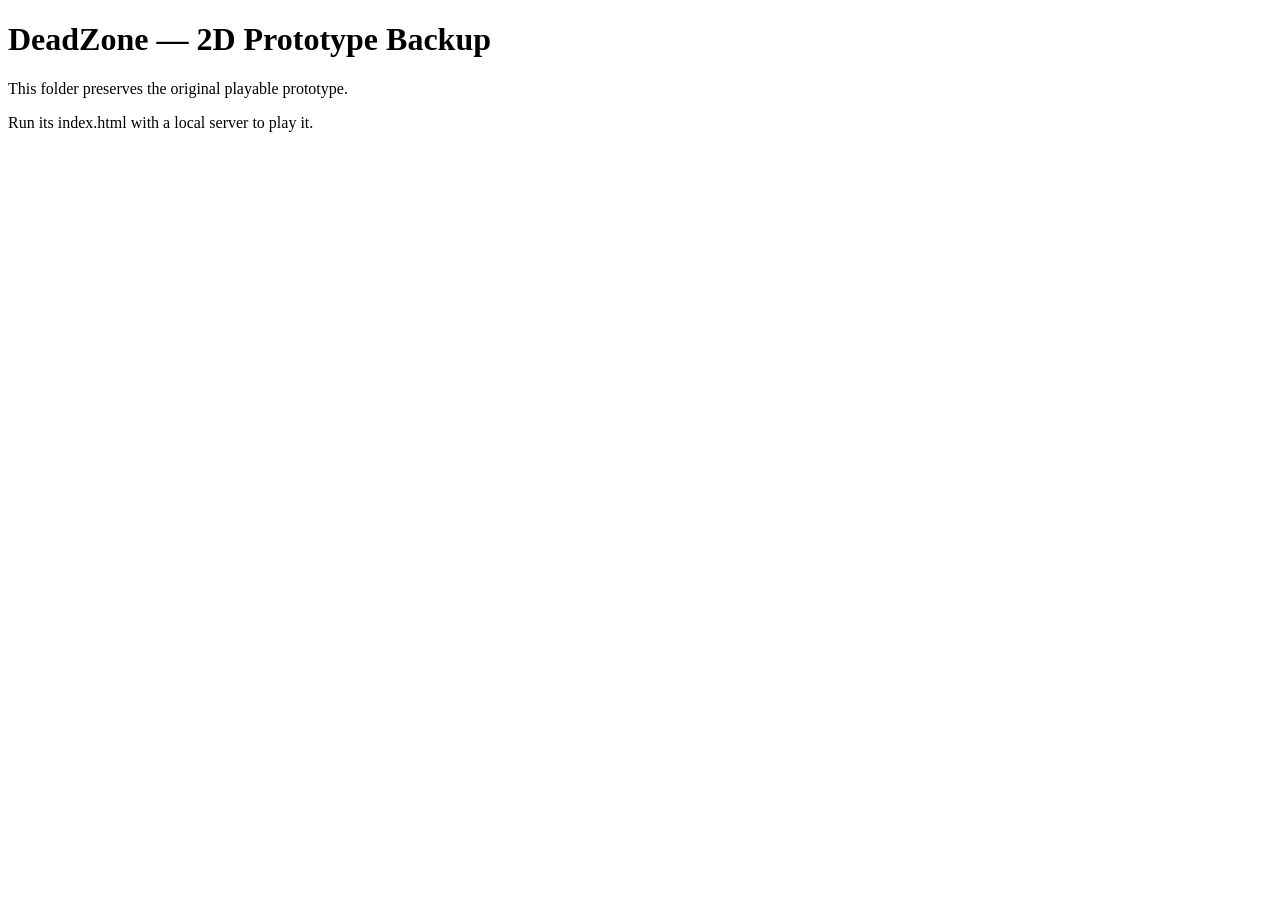
==== prototype-2d/index.html @ 5e5d4fd3 "chore: preserve 2D prototype backup" ====
<!doctype html><html lang="en"><head><meta charset="utf-8"><title>DeadZone 2D Prototype Backup</title><link rel="stylesheet" href="style.css"></head><body><main><h1>DeadZone — 2D Prototype Backup</h1><p>This folder preserves the original playable prototype.</p><p>Run its index.html with a local server to play it.</p></main></body></html>
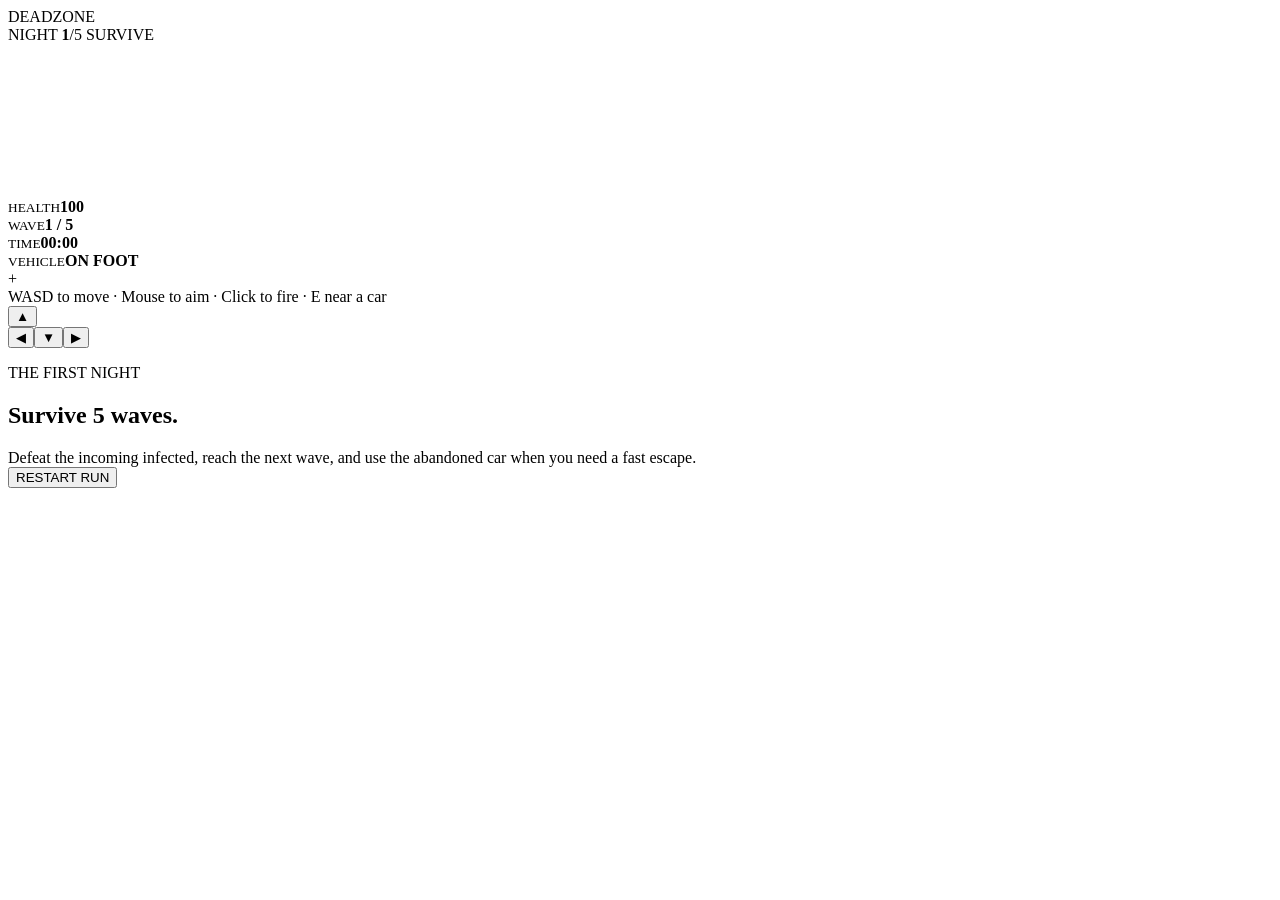
==== commit 7a01544f: "chore: preserve original 2D html" ====
--- a/prototype-2d/index.html
+++ b/prototype-2d/index.html
@@ -1 +1,11 @@
-<!doctype html><html lang="en"><head><meta charset="utf-8"><title>DeadZone 2D Prototype Backup</title><link rel="stylesheet" href="style.css"></head><body><main><h1>DeadZone — 2D Prototype Backup</h1><p>This folder preserves the original playable prototype.</p><p>Run its index.html with a local server to play it.</p></main></body></html>+<!doctype html>
+<html lang="en"><head><meta charset="UTF-8"><meta name="viewport" content="width=device-width,initial-scale=1"><title>DeadZone — Playable Prototype</title><link rel="stylesheet" href="style.css"></head>
+<body><main class="game-shell">
+<header><div class="brand">DEAD<span>ZONE</span></div><div class="header-info">NIGHT <b id="wave">1</b>/5 <i></i> SURVIVE</div></header>
+<section class="game-wrap"><canvas id="game" aria-label="DeadZone playable survival game"></canvas>
+<div class="hud"><div><small>HEALTH</small><strong id="health">100</strong></div><div><small>WAVE</small><strong id="waveHud">1 / 5</strong></div><div><small>TIME</small><strong id="time">00:00</strong></div><div><small>VEHICLE</small><strong id="vehicle">ON FOOT</strong></div></div>
+<div class="crosshair">+</div><div class="prompt" id="prompt"></div><div class="message" id="message">WASD to move · Mouse to aim · Click to fire · E near a car</div>
+<div class="mobile-controls"><button data-key="w">▲</button><div><button data-key="a">◀</button><button data-key="s">▼</button><button data-key="d">▶</button></div></div>
+</section>
+<section class="below"><div><p>THE FIRST NIGHT</p><h1>Survive 5 waves.</h1><span>Defeat the incoming infected, reach the next wave, and use the abandoned car when you need a fast escape.</span></div><button id="restart">RESTART RUN</button></section>
+</main><script src="script.js"></script></body></html>
